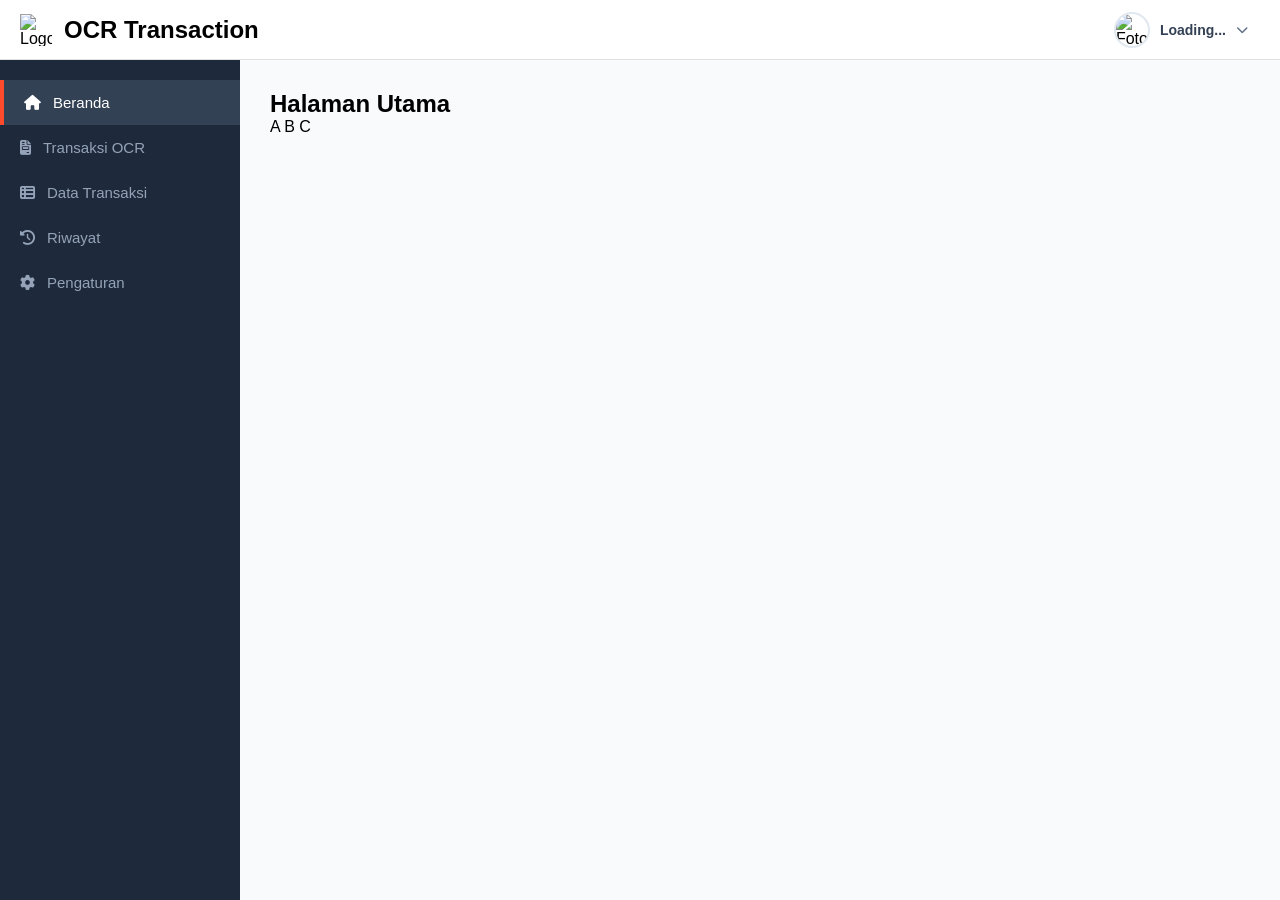
==== dashboard.html @ 31047e72 "Add files via upload" ====
<!DOCTYPE html>
<html lang="en">
<head>
    <meta charset="UTF-8">
    <meta name="viewport" content="width=device-width, initial-scale=1.0">
    <title>Dashboard - OCR Transaction</title>
    <link rel="stylesheet" href="css/dashboard.css">
    <link rel="stylesheet" href="https://cdnjs.cloudflare.com/ajax/libs/font-awesome/6.4.0/css/all.min.css">
</head>
<body>

    <!-- Header -->
    <header class="top-navbar">
        <div class="logo">
            <img src="https://cdn-icons-png.flaticon.com/256/8005/8005683.png" alt="Logo OCR" class="header-logo">
            <h2>OCR Transaction</h2>
        </div>

        <div class="user-profile-container">
            <div id="userProfileBtn" class="user-profile">
                <img  id="userAvatar" src="https://images-wixmp-ed30a86b8c4ca887773594c2.wixmp.com/f/271deea8-e28c-41a3-aaf5-2913f5f48be6/de7834s-6515bd40-8b2c-4dc6-a843-5ac1a95a8b55.jpg?token=eyJ0eXAiOiJKV1QiLCJhbGciOiJIUzI1NiJ9.[base64].3F2v1c-MwRpNAtP1HUXCLcEy7Yao-9oLrNyO-bU1X7w" alt="Foto Profil" class="user-avatar">
                <span id="userName">Loading...</span>
                <i class="fas fa-chevron-down dropdown-icon"></i>
            </div>

            <div id="profileDropdown" class="profile-dropdown hidden">
                <div class="dropdown-header">
                    <span class="user-email-text" id="userEmail">-</p>
                </div>
                <hr>
                <button id="btnSwitchAccount" class="dropdown-item">
                    <i class="fas fa-sync-alt"></i> Ganti Akun
                </button>
                <button id="btnLogout" class="dropdown-item danger">
                    <i class="fas fa-sign-out-alt"></i> Logout
                </button>
            </div>

            <div id="accountModal" class="modal-overlay hidden">
                <div class="modal-card">
                    <div class="modal-header">
                        <h3>Pilih Akun</h3>
                        <button id="btnCloseModal" class="btn-close-modal">&times;</button>
                    </div>

                    <p class="modal-subtitle">Pilih akun yang pernah kamu gunakan di perangkat ini:</p>

                    <div id="savedAccountList" class="saved-account-list"></div>
                    <hr class="modal-divider">
                    <button id="btnAddAnotherAccount" class="btn-add-account">
                        <i class="fas fa-user-plus"></i> Gunakan Akun Lain
                    </button>
                </div>
            </div>
        </div>
    </header>
    
    <div class="dashboard-container">

        <!-- Sidebar -->
        <aside class="sidebar">
            <nav class="sidebar-menu">
                <a href="#" id="navBeranda" class="menu-item active"><i class="fas fa-home"></i> Beranda</a>
                <a href="#" id="navTransaksi" class="menu-item"><i class="fas fa-file-invoice"></i> Transaksi OCR</a>
                <a href="#" id="navData" class="menu-item"><i class="fas fa-table-list"></i> Data Transaksi</a>
                <a href="#" id="navRiwayat" class="menu-item"><i class="fas fa-history"></i> Riwayat</a>
                <a href="#" id="navPengaturan" class="menu-item"><i class="fas fa-cog"></i> Pengaturan</a>
            </nav>
        </aside>

        <!-- Main Content -->
        <main class="main-content">

            <!-- Beranda -->
            <section id="sectionBeranda" class="page-section">
                <h2>Halaman Utama</h2>
                <p>A B C</p>
            </section>

            <!-- Transaksi OCR -->
            <section id="sectionTransaksi" class="page-section hidden">
                <h2>Ekstraksi Bukti Transfer (OCR)</h2>
                <p class="subtitle">Unggah gambar bukti transfer dan sistem akan mengekstraksi informasi secara otomatis.</p>

                <div class="ocr-grid">
                    <!-- Upload Box -->
                    <div class="ocr-card">
                        <h3>1. Upload Bukti Transfer</h3>
                        <div class="drop-zone" id="dropZone">
                            <i class="fas fa-cloud-upload-alt upload-icon"></i>
                            <p>Drag & drop gambar di sini atau</p>
                            <input type="file" id="fileInput" accept="image/*" hidden>
                            <button class="btn-primary" onclick="document.getElementById('fileInput').click()">Pilih File</button>
                        </div>
                        <div id="filePreviewInfo" class="file-info hidden">
                            <i class="fas fa-file-image"></i> <span id="fileName">file.jpg</span>
                        </div>
                        <button type="button" id="btnProsesOCR" class="btn-block btn-blue">Proses OCR</button>
                    </div>

                    <!-- Hasil Ekstraksi Form -->
                    <div class="ocr-card">
                        <h3>2. Hasil Ekstraksi OCR</h3>
                        <form id="formOCR">
                            <label>Nama Bank</label>
                            <input type="text" id="ocrBank" class="form-control">
                            <label>Tanggal Transaksi</label>
                            <input type="text" id="ocrTanggal" class="form-control">
                            <label>Nama Pengirim</label>
                            <input type="text" id="ocrPengirim" class="form-control">
                            <label>Nama Penerima</label>
                            <input type="text" id="ocrPenerima" class="form-control">
                            <label>Nominal Transfer</label>
                            <input type="text" id="ocrNominal" class="form-control">
                            <label>Nomor Referensi</label>
                            <input type="text" id="ocrRef" class="form-control">
                            <div class="button-group">
                                <button type="button" id="btnSimpanExcel" class="btn-green">Simpan Data</button>
                            </div>
                        </form>
                    </div>

                    <!-- Periew Struk -->
                    <div class="ocr-card">
                        <h3>3. Pereiew Bukti Transfer</h3>
                        <div class="image-preview-container">
                            <img id="imgPreview" src="" alt="Preview Bukti Transfer" class="peview-img hidden">
                            <p id="placeholderText">Belum ada file yang dipilih</p>
                        </div>
                    </div>
                </div>
            </section>

            <!-- Data Transaksi -->
             <section id="sectionData" class="page-section hidden">
                <h2>Data</h2>
             </section>

            <!-- Riwayat -->
            <section id="sectionRiwayat" class="page-section hidden">
                <h2>Riwayat Transaksi</h2>
            </section>

            <!-- Pengaturan -->
            <section id="sectionPengaturan" class="page-section hidden">
                <h2>Pengaturan</h2>
            </section>

        </main>
    </div>
    <script type="module" src="beken/js/dashboard.js"></script>
</body>
</html>
---- css/dashboard.css ----
* {
    margin: 0;
    padding: 0;
    box-sizing: border-box;
    font-family: 'Segoe UI', Tahoma, Geneva, Verdana, sans-serif;
}

body {
    display: flex;
    flex-direction: column;
    height: 100vh;
    overflow: hidden;
    background-color: #f4f6f9;
}

.hidden {
    display: none !important;
}

/* Header */
.top-navbar {
    height: 60px;
    background-color: #ffffff;
    display: flex;
    justify-content: space-between;
    align-items: center;
    padding: 0 20px;
    border-bottom: 1px solid #e0e0e0;
    z-index: 10;
}

.logo {
    display: flex;
    align-items: center;
    gap: 12px;
}

.header-logo {
    width: 32px;
    height: 32px;
    object-fit: contain;
}

.btn-logout {
    background-color: #ff4b2b;
    color: white;
    border: none;
    padding: 8px 16px;
    border-radius: 6px;
    cursor: pointer;
    font-weight: bold;
}

.btn-logout:hover {
    background-color: #e03a1e;
}

.user-profile-container {
    position: relative;
}

.user-profile {
    display: flex;
    align-items: center;
    gap: 10px;
    cursor: pointer;
    padding: 6px 12px;
    border-radius: 8px;
    transition: background 0.2s;
}

.user-profile:hover {
    background-color: #f1f5f9;
}

.user-avatar {
    width: 36px;
    height: 36px;
    border-radius: 50%;
    object-fit: cover;
    border: 2px solid #e2e8f0;
}

#userName {
    font-weight: 600;
    color: #334155;
    font-size: 14px;
}

.dropdown-icon {
    font-size: 12px;
    color: #64748b;
}

.profile-dropdown {
    position: absolute;
    top: 110%;
    right: 0;
    width: 260px;
    background-color: #ffffff;
    box-shadow: 0px 8px 24px rgba(0, 0, 0, 0.12);
    border-radius: 10px;
    padding: 8px 0;
    z-index: 100;
    border: 1px solid #e2e8f0;
}

.dropdown-title {
    font-size: 11px;
    font-weight: 700;
    text-transform: uppercase;
    color: #94a3b8;
    letter-spacing: 0.5px;
}

.profile-dropdown.hidden {
    display: none;
}

.dropdown-header {
    padding: 8px 16px;
}

.user-email-text {
    font-size: 12px;
    color: #64748b;
    word-break: break-all;
}

.profile-dropdown hr {
    border: none;
    border-top: 1px solid #f1f5f9;
    margin: 6px 0;
}

.dropdown-item {
    width: 100%;
    padding: 10px 16px;
    background: none;
    border: none;
    display: flex;
    align-items: center;
    gap: 10px;
    font-size: 14px;
    color: #334155;
    cursor: pointer;
    text-align: left;
    transition: background 0.2s;
}

.dropdown-item:hover {
    background-color: #f8fafc;
}

.dropdown-item.danger {
    color: #ef4444;
}

.dropdown-item.danger:hover {
    background-color: #fef2f2;
}

.modal-overlay {
    position: fixed;
    top: 0;
    left: 0;
    width: 100vw;
    height: 100vh;
    background-color: rgba(0, 0, 0, 0.5);
    display: flex;
    justify-content: center;
    align-items: center;
    z-index: 1000;
}

.modal-overlay.hidden {
    display: none;
}

.modal-card {
    background-color: #ffffff;
    width: 100%;
    max-width: 380px;
    border-radius: 12px;
    padding: 20px;
    box-shadow: 0 10px 25px rgba(0, 0, 0, 0.2);
}

.modal-header {
    display: flex;
    justify-content: space-between;
    align-items: center;
    margin-bottom: 8px;
}

.modal-header h3 {
    font-size: 18px;
    color: #1e293b;
}

.btn-close-modal {
    background: none;
    border: none;
    font-size: 22px;
    color: #64748b;
    cursor: pointer;
}

.modal-subtitle {
    font-size: 13px;
    color: #64748b;
    margin-bottom: 16px;
}

.saved-account-list {
    max-height: 200px;
    overflow-y: auto;
}

.modal-divider {
    border: none;
    border-top: 1px solid #e2e8f0;
    margin: 16px 0;
}

.saved-account-item {
    display: flex;
    align-items: center;
    gap: 12px;
    padding: 10px 12px;
    border-radius: 8px;
    cursor: pointer;
    transition: background 0.2s;
}

.saved-account-item:hover {
    background-color: #f1f5f9;
}

.saved-account-avatar {
    width: 36px;
    height: 36px;
    border-radius: 50%;
    object-fit: cover;
}

.saved-account-info {
    flex: 1;
}

.saved-account-name {
    font-size: 14px;
    font-weight: 600;
    color: #334155;
}

.saved-account-email {
    font-size: 12px;
    color: #64748b;
}

.btn-add-account {
    width: 100%;
    padding: 10px;
    background-color: #f8fafc;
    border: 1px solid #cbd5e1;
    border-radius: 8px;
    color: #334155;
    font-weight: 600;
    cursor: pointer;
    display: flex;
    align-items: center;
    justify-content: center;
    gap: 8px;
    transition: background 0.2s;
}

.btn-add-account:hover {
    background-color: #e2e8f0;
}

.active-badge {
    font-size: 10px;
    background-color: #e0f2fe;
    color: #0284c7;
    padding: 2px 6px;
    border-radius: 4px;
    font-weight: 600;
}

/* Container Utama */
.dashboard-container {
    display: flex;
    flex: 1;
    height: calc(100vh - 60px);
}

/* Sidebar */
.sidebar {
    width: 240px;
    background-color: #1e293b;
    color: white;
    padding-top: 20px;
}

.sidebar-menu {
    display: flex;
    flex-direction: column;
}

.menu-item {
    display: flex;
    align-items: center;
    gap: 12px;
    padding: 14px 20px;
    color: #94a3b8;
    text-decoration: none;
    font-size: 15px;
    transition: 0.2s;
}

.menu-item:hover, .menu-item.active {
    background-color: #334155;
    color: #ffffff;
    border-left: 4px solid #ff4b2b;
}

/* Main Content */
.main-content {
    flex: 1;
    padding: 30px;
    overflow-y: auto;
    background-color: #f8fafc;
}

.page-section {
    width: 100% !important;
    max-width: 100% !important;
    box-sizing: border-box;
}

/* 2. Tampilan menu transaksi OCR */
.subtitle {
    color: #666;
    font-size: 0.9rem;
    margin-bottom: 20px;
}

.ocr-grid {
    display: grid !important;
    grid-template-columns: repeat(3, minmax(0, 1fr)) !important;
    gap: 20px;
    width: 100%;
    margin-top: 15px;
}

.ocr-card {
    background: #ffffff;
    border-radius: 12px;
    padding: 20px;
    box-shadow: 0 1px 3px rgba(0, 0, 0, 0.05);
    border: 1px solid #e2e8f0;
    display: flex;
    flex-direction: column;
}

.ocr-card h3 {
    font-size: 1rem;
    font-weight: 600;
    color: #333;
    margin-bottom: 15px;
}

.drop-zone {
    border: 2px dashed #cbd5e1;
    border-radius: 8px;
    padding: 30px 15px;
    text-align: center;
    background-color: #f8fafc;
    cursor: pointer;
    transition: all 0.3 ease;
}

.drop-zone:hover {
    border-color: #2563eb;
    background-color: #eff6ff;
}

.upload-icon {
    font-size: 2.5rem;
    color: #3b82f6;
    margin-bottom: 10px;
}

.drop-zone p {
    font-size: 0.85rem;
    color: #64748b;
    margin-bottom: 12px;
}

.file-info {
    margin-top: 15px;
    padding: 10px;
    background: #f1f5f9;
    border-radius: 6px;
    font-size: 0.85rem;
    color: #334155;
    display: flex;
    align-items: center;
    gap: 8px;
}

.form-control {
    width: 100%;
    padding: 8px 12px;
    margin-bottom: 12px;
    border: 1px solid #cbd5e1;
    border-radius: 6px;
    font-size: 0.9rem;
    outline: none;
    transition: border-color 0.2s;
}

.form-control:focus {
    border-color: #2563eb;
}

#formOCR label {
    display: block;
    font-size: 0.8rem;
    font-weight: 600;
    color: #475569;
    margin-bottom: 4px;
}

.img-preview-container {
    width: 100%;
    height: 100%;
    min-height: 250px;
    background: #f8fafc;
    border: 1px solid #e2e8f0;
    border-radius: 8px;
    display: flex;
    align-items: center;
    justify-content: center;
    overflow: hidden;
    position: relative;
}

.preview-img {
    max-width: 100%;
    max-height: 380px;
    object-fit: contain;
}

#placeholderText {
    font-size: 0.85rem;
    color: #94a3b8;
}

.btn-primary {
    background-color: #2563eb;
    color: white;
    border: none;
    padding: 8px 16px;
    border-radius: 6px;
    font-weight: 500;
    cursor: pointer;
}

.btn-blue {
    background-color: #2563eb;
    color: white;
    border: none;
    padding: 10px;
    border-radius: 6px;
    font-weight: 600;
    cursor: pointer;
    margin-top: auto;
}

.btn-green {
    background-color: #16a34a;
    color: white;
    border: none;
    padding: 10px;
    border-radius: 6px;
    font-weight: 600;
    cursor: pointer;
    width: 100%;
}

.btn-blue:hover { background-color: #1d4ed8; }
.btn-green:hover { background-color: #15803d; }

@media (max-width: 1024px) {
    .ocr-grid {
        grid-template-columns: 1fr;
    }
}
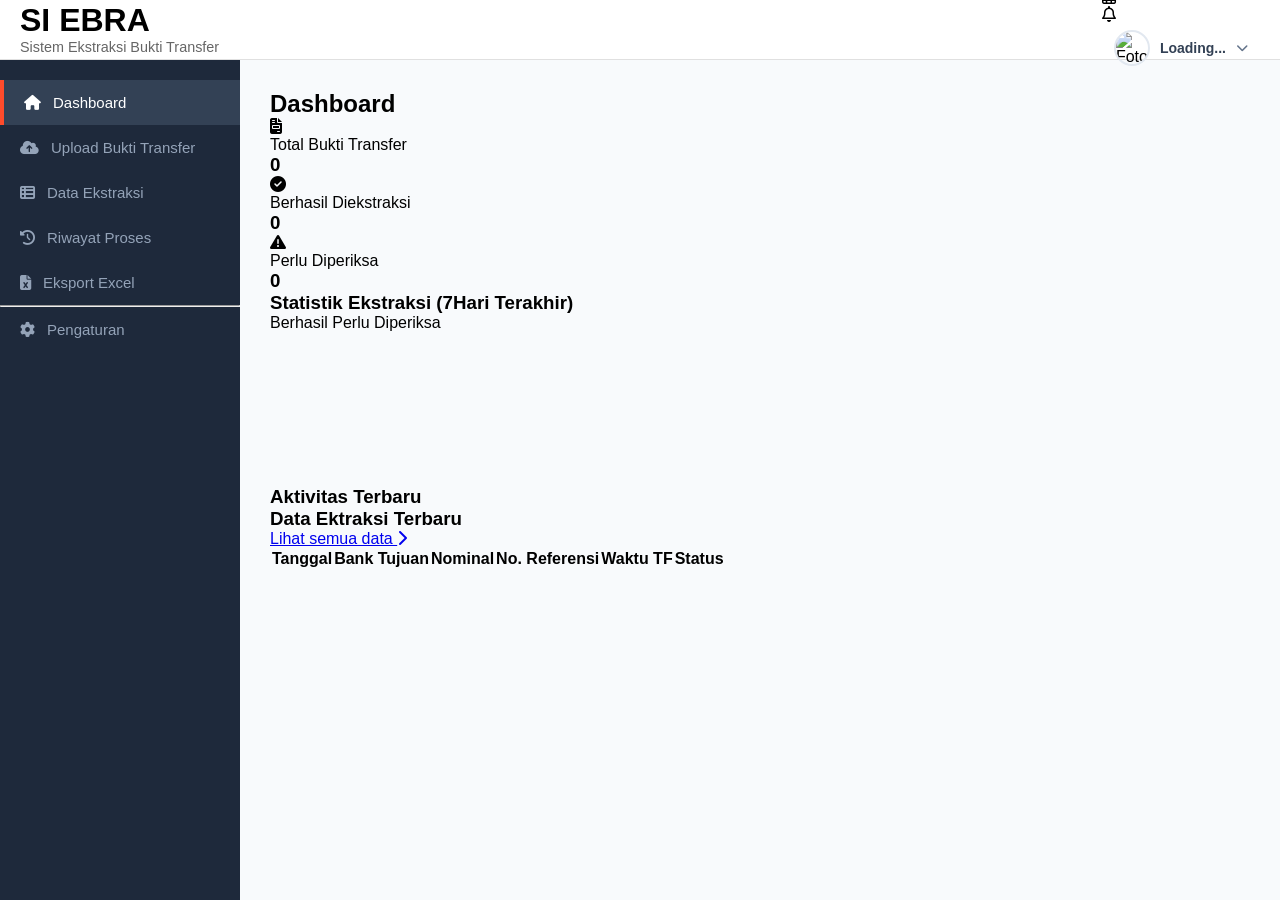
==== commit 5eed609f: "dashboard.html" ====
--- a/dashboard.html
+++ b/dashboard.html
@@ -6,50 +6,83 @@
     <title>Dashboard - OCR Transaction</title>
     <link rel="stylesheet" href="css/dashboard.css">
     <link rel="stylesheet" href="https://cdnjs.cloudflare.com/ajax/libs/font-awesome/6.4.0/css/all.min.css">
+    <script src="https://cdn.jsdelivr.net/npm/chart.js"></script>
 </head>
 <body>
 
     <!-- Header -->
     <header class="top-navbar">
-        <div class="logo">
-            <img src="https://cdn-icons-png.flaticon.com/256/8005/8005683.png" alt="Logo OCR" class="header-logo">
-            <h2>OCR Transaction</h2>
+        <div class="logo-container">
+
+            <div class="logo-icon">
+                <i class="fa-solid fa-file-invoice"></i>
+                <span class="corner top-left"></span>
+                <span class="corner top-right"></span>
+                <span class="corner bottom-left"></span>
+                <span class="corner bottom-right"></span>
+            </div>
+
+            <div class="brand-text">
+                <h1><span>SI</span> EBRA</h1>
+                <p class="subtitle">Sistem Ekstraksi Bukti Transfer</p>
+            </div>
         </div>
 
-        <div class="user-profile-container">
-            <div id="userProfileBtn" class="user-profile">
-                <img  id="userAvatar" src="https://images-wixmp-ed30a86b8c4ca887773594c2.wixmp.com/f/271deea8-e28c-41a3-aaf5-2913f5f48be6/de7834s-6515bd40-8b2c-4dc6-a843-5ac1a95a8b55.jpg?token=eyJ0eXAiOiJKV1QiLCJhbGciOiJIUzI1NiJ9.[base64].3F2v1c-MwRpNAtP1HUXCLcEy7Yao-9oLrNyO-bU1X7w" alt="Foto Profil" class="user-avatar">
-                <span id="userName">Loading...</span>
-                <i class="fas fa-chevron-down dropdown-icon"></i>
-            </div>
-
-            <div id="profileDropdown" class="profile-dropdown hidden">
-                <div class="dropdown-header">
-                    <span class="user-email-text" id="userEmail">-</p>
-                </div>
-                <hr>
-                <button id="btnSwitchAccount" class="dropdown-item">
-                    <i class="fas fa-sync-alt"></i> Ganti Akun
-                </button>
-                <button id="btnLogout" class="dropdown-item danger">
-                    <i class="fas fa-sign-out-alt"></i> Logout
-                </button>
-            </div>
-
-            <div id="accountModal" class="modal-overlay hidden">
-                <div class="modal-card">
-                    <div class="modal-header">
-                        <h3>Pilih Akun</h3>
-                        <button id="btnCloseModal" class="btn-close-modal">&times;</button>
-                    </div>
-
-                    <p class="modal-subtitle">Pilih akun yang pernah kamu gunakan di perangkat ini:</p>
-
-                    <div id="savedAccountList" class="saved-account-list"></div>
-                    <hr class="modal-divider">
-                    <button id="btnAddAnotherAccount" class="btn-add-account">
-                        <i class="fas fa-user-plus"></i> Gunakan Akun Lain
+        <div class="header-right-actions">
+            <div class="header-date">
+                <i class="far fa-calendar-alt"></i>
+                <span id="currentDateText">-- ------- ----</span>
+            </div>
+
+            <div class="header-notification" id="notifContainer" title="Notifikasi">
+                <i class="far fa-bell"></i>
+                <span id="notifBadge" class="notification-badge hidden">0</span>
+
+                <div id="notifDropdown" class="notif-dropdown hidden">
+                    <div class="notif-header">
+                        <h4>Notifikasi Ekstraksi</h4>
+                    </div>
+                    <div id="notifList" class="notif-list">
+
+                    </div>
+                </div>
+            </div>
+            
+            <div class="user-profile-container">
+                <div id="userProfileBtn" class="user-profile">
+                    <img  id="userAvatar" src="https://images-wixmp-ed30a86b8c4ca887773594c2.wixmp.com/f/271deea8-e28c-41a3-aaf5-2913f5f48be6/de7834s-6515bd40-8b2c-4dc6-a843-5ac1a95a8b55.jpg?token=eyJ0eXAiOiJKV1QiLCJhbGciOiJIUzI1NiJ9.[base64].3F2v1c-MwRpNAtP1HUXCLcEy7Yao-9oLrNyO-bU1X7w" alt="Foto Profil" class="user-avatar">
+                    <span id="userName">Loading...</span>
+                    <i class="fas fa-chevron-down dropdown-icon"></i>
+                </div>
+
+                <div id="profileDropdown" class="profile-dropdown hidden">
+                    <div class="dropdown-header">
+                        <span class="user-email-text" id="userEmail">-</p>
+                    </div>
+                    <hr>
+                    <button id="btnSwitchAccount" class="dropdown-item">
+                        <i class="fas fa-sync-alt"></i> Ganti Akun
                     </button>
+                    <button id="btnLogout" class="dropdown-item danger">
+                        <i class="fas fa-sign-out-alt"></i> Logout
+                    </button>
+                </div>
+
+                <div id="accountModal" class="modal-overlay hidden">
+                    <div class="modal-card">
+                        <div class="modal-header">
+                            <h3>Pilih Akun</h3>
+                            <button id="btnCloseModal" class="btn-close-modal">&times;</button>
+                        </div>
+
+                        <p class="modal-subtitle">Pilih akun yang pernah kamu gunakan di perangkat ini:</p>
+
+                        <div id="savedAccountList" class="saved-account-list"></div>
+                        <hr class="modal-divider">
+                        <button id="btnAddAnotherAccount" class="btn-add-account">
+                            <i class="fas fa-user-plus"></i> Gunakan Akun Lain
+                        </button>
+                    </div>
                 </div>
             </div>
         </div>
@@ -60,11 +93,15 @@
         <!-- Sidebar -->
         <aside class="sidebar">
             <nav class="sidebar-menu">
-                <a href="#" id="navBeranda" class="menu-item active"><i class="fas fa-home"></i> Beranda</a>
-                <a href="#" id="navTransaksi" class="menu-item"><i class="fas fa-file-invoice"></i> Transaksi OCR</a>
-                <a href="#" id="navData" class="menu-item"><i class="fas fa-table-list"></i> Data Transaksi</a>
-                <a href="#" id="navRiwayat" class="menu-item"><i class="fas fa-history"></i> Riwayat</a>
-                <a href="#" id="navPengaturan" class="menu-item"><i class="fas fa-cog"></i> Pengaturan</a>
+                <a href="javascript:void(0);" id="navBeranda" class="menu-item active"><i class="fas fa-home"></i> Dashboard</a>
+                <a href="javascript:void(0);" id="navTransaksi" class="menu-item"><i class="fas fa-cloud-upload"></i> Upload Bukti Transfer</a>
+                <a href="javascript:void(0);" id="navData" class="menu-item"><i class="fas fa-table-list"></i> Data Ekstraksi</a>
+                <a href="javascript:void(0);" id="navRiwayat" class="menu-item"><i class="fas fa-history"></i> Riwayat Proses</a>
+                <a href="javascript:void(0);" id="navExcel" class="menu-item"><i class="fa-solid fa-file-excel"></i> Eksport Excel</a>
+
+                <hr class="menu-divider">
+
+                <a href="javascript:void(0);" id="navPengaturan" class="menu-item"><i class="fas fa-cog"></i> Pengaturan</a>
             </nav>
         </aside>
 
@@ -73,8 +110,92 @@
 
             <!-- Beranda -->
             <section id="sectionBeranda" class="page-section">
-                <h2>Halaman Utama</h2>
-                <p>A B C</p>
+                <div class="dashboard-header">
+                    <h2>Dashboard</h2>
+                </div>
+
+                <!-- 1. Statistic Cards -->
+                <div class="stats-grid">
+                    <div class="stat-card">
+                        <div class="stat-icon icon-blue">
+                            <i class="fas fa-file-invoice"></i>
+                        </div>
+                        <div class="stat-info">
+                            <span class="stat-title">Total Bukti Transfer</span>
+                            <h3 id="statTotal">0</h3>
+                        </div>
+                    </div>
+
+                    <div class="stat-card">
+                        <div class="stat-icon icon-green">
+                            <i class="fas fa-check-circle"></i>
+                        </div>
+                        <div class="stat-info">
+                            <span class="stat-title">Berhasil Diekstraksi</span>
+                            <h3 id="statSuccess">0</h3>
+                        </div>
+                    </div>
+
+                    <div class="stat-card">
+                        <div class="stat-icon icon-orange">
+                            <i class="fas fa-exclamation-triangle"></i>
+                        </div>
+                        <div class="stat-info">
+                            <span class="stat-title">Perlu Diperiksa</span>
+                            <h3 id="statPending">0</h3>
+                        </div>
+                    </div>
+                </div>
+
+                <!-- 2. Grafik & Aktivitas Terbaru -->
+                <div class="dashboard-middle-grid">
+                    <div class="dash-card">
+                        <div class="card-header">
+                            <h3>Statistik Ekstraksi (7Hari Terakhir)</h3>
+                            <div class="chart-legend">
+                                <span class="legend-item"><span class="dot green"></span> Berhasil</span>
+                                <span class="legend-item"><span class="dot orange"></span> Perlu Diperiksa</span>
+                            </div>
+                        </div>
+                        <div class="chart-container">
+                            <canvas id="extractionChart"></canvas>
+                        </div>
+                    </div>
+
+                    <div class="dash-card">
+                        <div class="card-header">
+                            <h3>Aktivitas Terbaru</h3>
+                        </div>
+                        <div class="activity-list" id="activityList">
+
+                        </div>
+                    </div>
+                </div>
+
+                <!-- 3. Tabel Data Ekstraksi Terbaru -->
+                <div class="dash-card full-width">
+                    <div class="card-header border-bottom">
+                        <h3>Data Ektraksi Terbaru</h3>
+                        <a href="#" id="linkSeeAll" class="see-all-link">Lihat semua data <i class="fas fa-chevron-right"></i></a>
+                    </div>
+                    <div class="table-responsive">
+                        <table class="dash-table">
+                            <thead>
+                                <tr>
+                                    <th>Tanggal</th>
+                                    <th>Bank Tujuan</th>
+                                    <th>Nominal</th>
+                                    <th>No. Referensi</th>
+                                    <th>Waktu TF</th>
+                                    <th>Status</th>
+                                </tr>
+                            </thead>
+                            <tbody id="dashboardTableBody">
+
+                            </tbody>
+                        </table>
+                    </div>
+                </div>
             </section>
 
             <!-- Transaksi OCR -->
@@ -90,10 +211,16 @@
                             <i class="fas fa-cloud-upload-alt upload-icon"></i>
                             <p>Drag & drop gambar di sini atau</p>
                             <input type="file" id="fileInput" accept="image/*" hidden>
-                            <button class="btn-primary" onclick="document.getElementById('fileInput').click()">Pilih File</button>
+                            <button type="button" class="btn-primary" onclick="document.getElementById('fileInput').click()">Pilih File</button>
                         </div>
                         <div id="filePreviewInfo" class="file-info hidden">
-                            <i class="fas fa-file-image"></i> <span id="fileName">file.jpg</span>
+                            <div class="file-info-left">
+                                <i class="fas fa-file-image"></i>
+                                <span id="fileName">file.jpg</span>
+                            </div>
+                            <button type="button" id="btnRemoveFile" class="btn-remove-file" title="Hapus / Batal Upload">
+                                <i class="fas fa-times"></i>
+                            </button>
                         </div>
                         <button type="button" id="btnProsesOCR" class="btn-block btn-blue">Proses OCR</button>
                     </div>
@@ -123,8 +250,8 @@
                     <!-- Periew Struk -->
                     <div class="ocr-card">
                         <h3>3. Pereiew Bukti Transfer</h3>
-                        <div class="image-preview-container">
-                            <img id="imgPreview" src="" alt="Preview Bukti Transfer" class="peview-img hidden">
+                        <div class="img-preview-container">
+                            <img id="imgPreview" src="" alt="Preview Bukti Transfer" class="preview-img hidden">
                             <p id="placeholderText">Belum ada file yang dipilih</p>
                         </div>
                     </div>
@@ -141,13 +268,35 @@
                 <h2>Riwayat Transaksi</h2>
             </section>
 
+            <!-- Excel -->
+            <section id="sectionExcel" class="page-section hidden">
+                <h2>Export Excel</h2>
+            </section>
+
             <!-- Pengaturan -->
             <section id="sectionPengaturan" class="page-section hidden">
                 <h2>Pengaturan</h2>
+
+                <h3>Keamanan & Pemulihan Akun</h3>
+                <p>Tautkan kontak pribadi Anda untuk keperluan reset password jika lipa akun.</p>
+
+                <form id="recoveryForm">
+                    <div class="form-group">
+                        <label for="personalEmail">Email Pemulihan (Gmail/Yahoo)</label>
+                        <input type="email" id="personalEmail" placeholder="contoh: nama@gmail.com" required>
+                    </div>
+
+                    <div class="form-group">
+                        <label for="personalPhone">Nomor WhatsApp / HP</label>
+                        <input type="tel" id="personalPhone" placeholder="contoh: 081234567899" required>
+                    </div>
+
+                    <button type="submit" id="btnSaveRecovery">Simpan Pengaturan</button>
+                </form>
             </section>
 
         </main>
     </div>
     <script type="module" src="beken/js/dashboard.js"></script>
 </body>
-</html>+</html>
